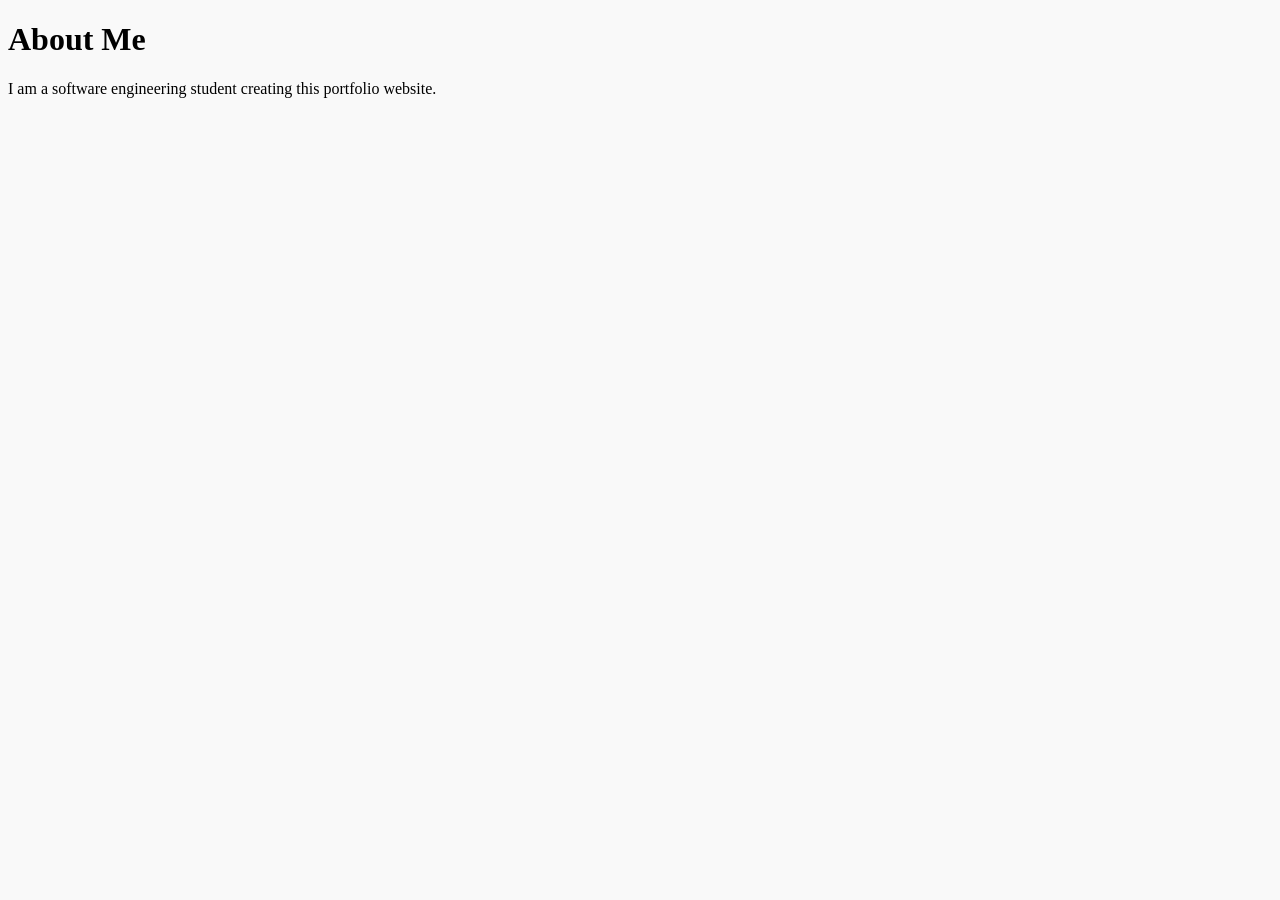
==== src/about.html @ 104d8b59 "added about page" ====
<!DOCTYPE html>
<html>
<head>
  <title>About</title>
  <link rel="stylesheet" href="../styles/about.css">
</head>
<body>
  <h1>About Me</h1>
  <p>I am a software engineering student creating this portfolio website.</p>
</body>
</html>
---- styles/about.css ----
body {
  background-color: #f9f9f9;
  color: #000000;
  font-size: 16px;
}
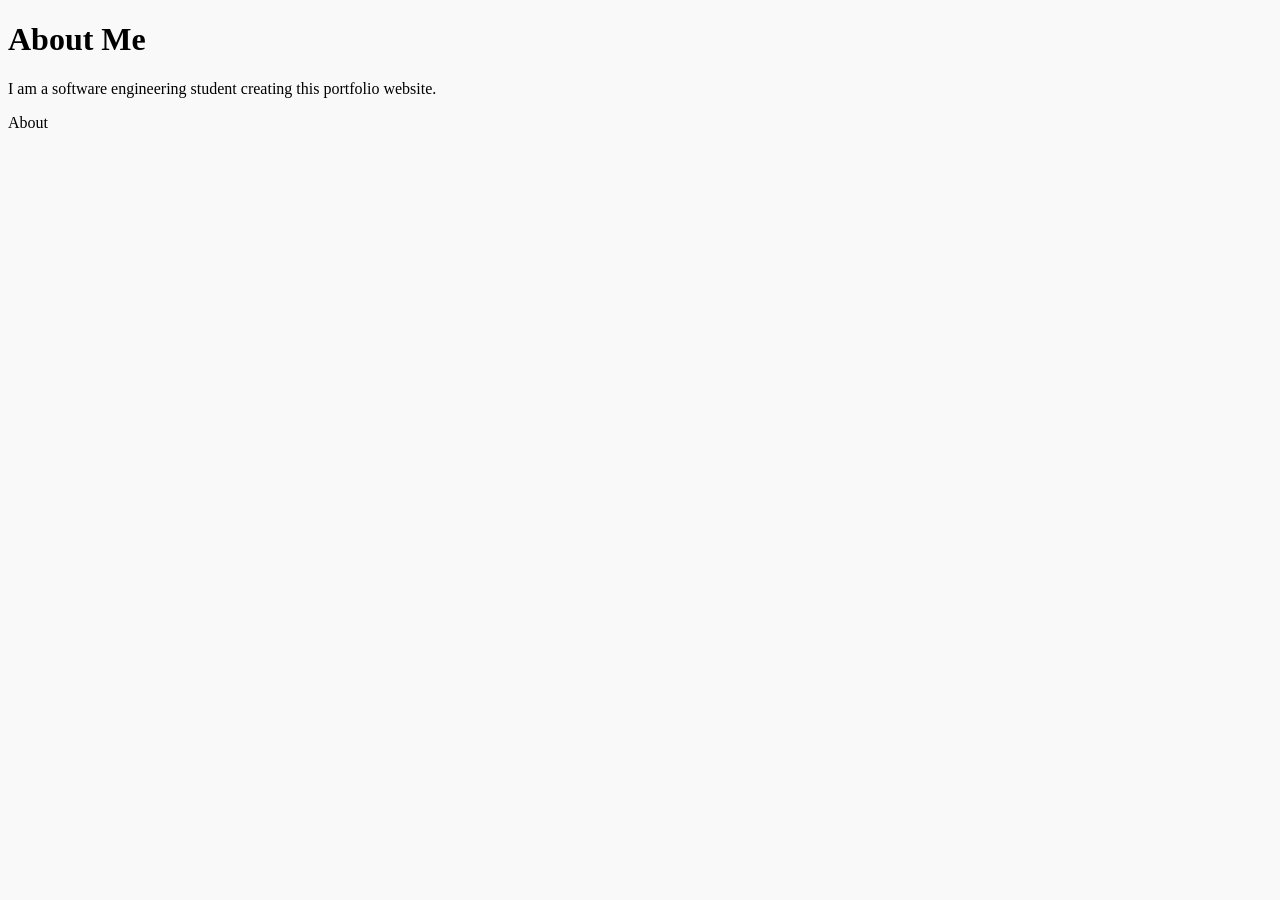
==== commit 205b2e3f: "add about page" ====
--- a/src/about.html
+++ b/src/about.html
@@ -7,5 +7,6 @@
 <body>
   <h1>About Me</h1>
   <p>I am a software engineering student creating this portfolio website.</p>
+  <p>About</p>
 </body>
 </html>
